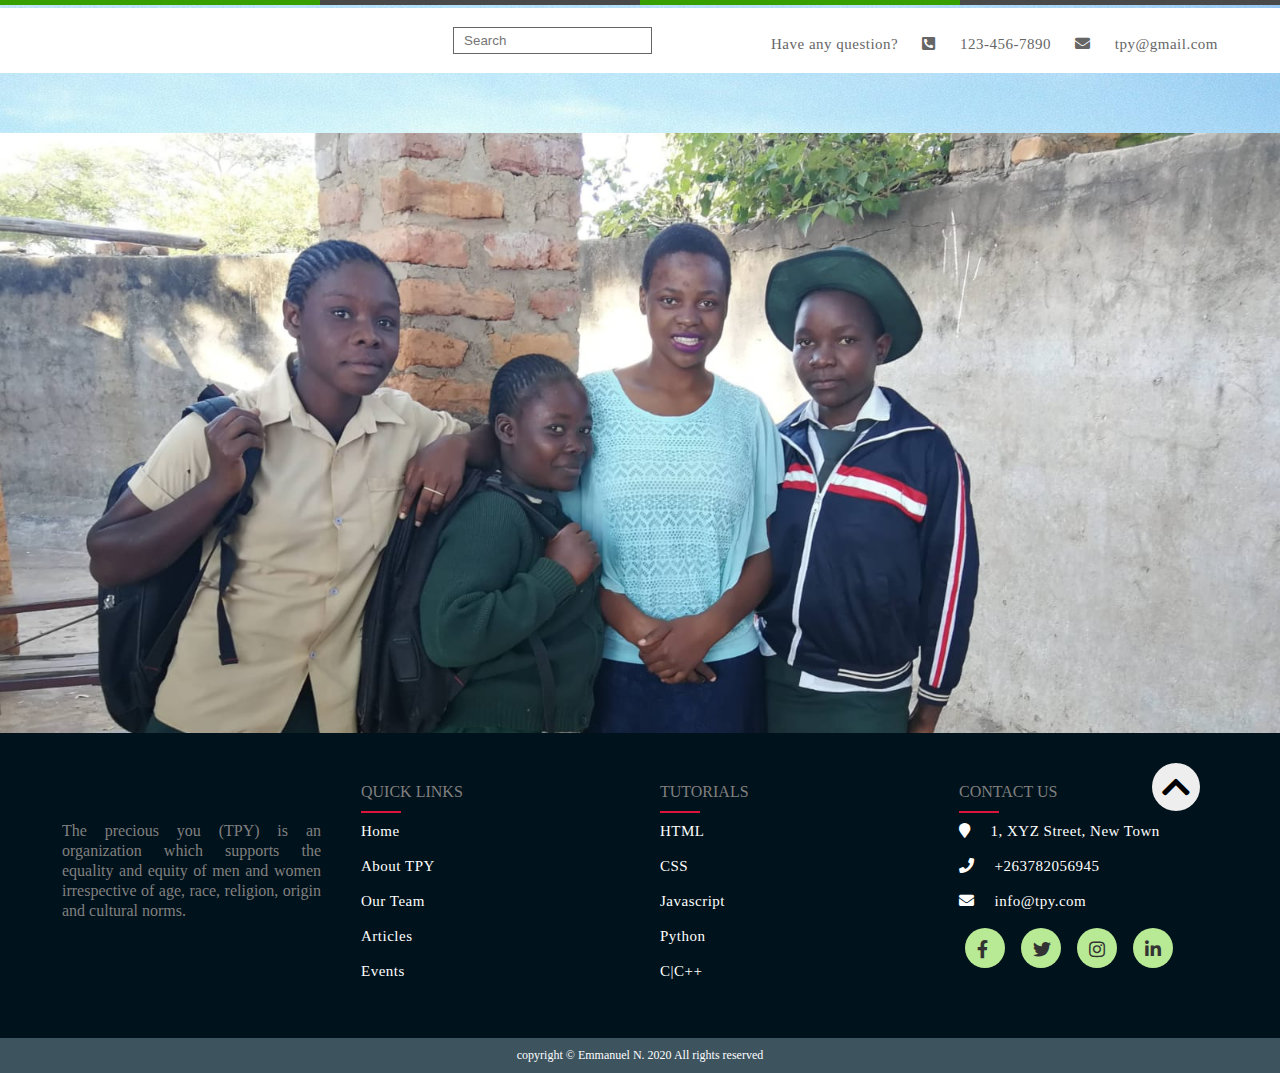
==== index.html @ 87ef8c34 "Add files via upload" ====
<!DOCTYPE html>
<html lang="en" dir="ltr">

<head>
  <meta charset="utf-8">
  <meta name="viewport" content="width=device-width, initial-scale=1.0">
  <meta http-equiv="X-UA-Compatible" content="ie=edge">
  <title>TPY</title>
  <!-- google fonts -->
  <link rel="stylesheet" href="https://fonts.googleapis.com/css?family=Josefin+Sans|Mountains+of+Christmas&display=swap">
  <!-- personal stylesheet -->
  <link rel="stylesheet" href="css/styles.css">
<!-- unknown -->
<link rel="stylesheet" href="https://unpkg.com/aos@next/dist/aos.css" />
<link rel="stylesheet" href="https://use.fontawesome.com/releases/v5.7.2/css/all.css" integrity="sha384-fnmOCqbTlWIlj8LyTjo7mOUStjsKC4pOpQbqyi7RrhN7udi9RwhKkMHpvLbHG9Sr" crossorigin="anonymous">
  <!-- font awesome -->
  <link rel="stylesheet" href="https://use.fontawesome.com/releases/v5.8.1/css/all.css" integrity="sha384-50oBUHEmvpQ+1lW4y57PTFmhCaXp0ML5d60M1M7uH2+nqUivzIebhndOJK28anvf" crossorigin="anonymous">
  <link rel="stylesheet" href="https://cdnjs.cloudflare.com/ajax/libs/font-awesome/5.13.0/css/all.min.css">
</head>

<body>
  <div class="wrapper">
    <header>
      <div class="multi_color_border"></div>
      <div class="top_nav">
        <div class="left">
          <div class="logo">
            <h1 class="brand"><a href="index.html">The<span>Precious</span>You</a></h1>
          </div>
          <div class="search_bar">
            <input type="text" placeholder="Search">
          </div>
        </div>
        <div class="right">
          <ul>
            <li><a href="#">Have any question?</a></li>
            <div class="mobile">
              <li>
                <a href="tel:123-456-7890"> <i class="fas fa-phone-square-alt"></i> 123-456-7890</a></li>
            </div>

            <div class="email">
              <li>
                <a href="mailto:email@example.com"><i class="fas fa-envelope"></i> tpy@gmail.com</a>
              </li>

            </div>
          </ul>
        </div>
      </div>
      <div class="bottom_nav">

        <div class="menu-toggle" id="hamburger">
          <i class="fas fa-bars"></i>
        </div>
        <div class="overlay"></div>
        <div class="container">
          <nav>
            <!-- <h1 class="brand"><a href="index.html">The<span>Precious</span>You</a></h1> -->
            <ul>
              <li><a href="#" class="active-nav-link">Home</a></li>
              <li><a href="about-tpy.html">About TPY</a></li>
              <li><a href="events.html">Events</a></li>
              <li><a href="contact-us.html">Contact</a></li>
              <li><a href="our-team.html">Our Team</a></li>
              <li><a href="blog.html">Blog</a></li>
              <li><a href="#">Articles</a></li>
            </ul>
          </nav>
        </div>

      </div>
    </header>

    <div id="slider">
    		<figure>
    			<img src="images/desk.jpeg">
    			<img src="images/desk2.jpeg">
    			<img src="images/desk.jpeg">
    			<img src="images/desk3.jpeg">
    			<img src="images/desk.jpeg">
    		</figure>
    	</div>


  </div>
  <footer>
    <div class="footer">

      <div class="inner-footer">
        <div class="footer-items">
          <h1 class="brand"><a href="index.html">The<span>Precious</span>You</a></h1>
          <p>The precious you (TPY) is an organization which supports the equality and equity of men and women irrespective of age, race, religion, origin and cultural norms. </p>
        </div>

        <div class="footer-items">
          <h2>Quick Links</h2>
          <div class="border"></div>
          <ul>
            <a href="">
              <li>Home</li>
            </a>
            <a href="">
              <li>About TPY</li>
            </a>
            <a href="">
              <li>Our Team</li>
            </a>
            <a href="">
              <li>Articles</li>
            </a>
            <a href="">
              <li>Events</li>
            </a>
          </ul>
        </div>

        <div class="footer-items">
          <h2>Tutorials</h2>
          <div class="border"></div>
          <ul>
            <a href="">
              <li>HTML</li>
            </a>
            <a href="">
              <li>CSS</li>
            </a>
            <a href="">
              <li>Javascript</li>
            </a>
            <a href="">
              <li>Python</li>
            </a>
            <a href="">
              <li>C|C++</li>
            </a>
          </ul>
        </div>
        <div class="up" id="up">
        <i class="fas fa-chevron-up"></i>
        </div>
        <div class="footer-items">

          <h2>Contact us</h2>
          <div class="border"></div>
          <ul>
            <li><i class="fa fa-map-marker" aria-hidden="true"></i>1, XYZ Street, New Town</li>
            <li><i class="fa fa-phone" aria-hidden="true"></i>+263782056945</li>
            <li><i class="fa fa-envelope" aria-hidden="true"></i>info@tpy.com</li>
          </ul>
          <div class="socialmedia">
            <a href="#"><i class="fab fa-facebook-f"></i></a>
            <a href="#"><i class="fab fa-twitter"></i></a>
            <a href="#"><i class="fab fa-instagram"></i></a>
            <a href="#"><i class="fab fa-linkedin-in"></i></a>
          </div>
        </div>

      </div>
      <div class="footer-bottom">

        copyright &copy; Emmanuel N. 2020 All rights reserved
      </div>
    </div>
  </footer>
  <script src="https://code.jquery.com/jquery-2.2.0.min.js" type="text/javascript"></script>
  <script src="https://maxcdn.bootstrapcdn.com/bootstrap/3.3.6/js/bootstrap.min.js"></script>
  <script src="main.js" charset="utf-8"></script>

</body>

</html>
---- css/styles.css ----
* {
  margin: 0;
  padding: 0;
  /* box-sizing: border-box; */
  list-style: none;
  text-decoration: none;
  /* font-family: "Josefin Sans", sans-serif; */
}

body {
  /* background-image: url(../images/bg4.jpg);
  background-size: cover;
  background-repeat: no-repeat; */
}

.wrapper .multi_color_border {
  width: 100%;
  height: 5px;
  background: linear-gradient(to right, #37a000 0%, #37a000 25%, #494949 25%, #494949 50%, #37a000 50%, #37a000 75%, #494949 75%, #494949 100%);
}

.wrapper .top_nav {
  margin-top: 3px;
  /* width: 100%; */
  height: 65px;
  background: #fff;
  padding: 0 50px;
  display: flex;
  justify-content: space-between;
  align-items: center;
}

.wrapper .top_nav .left {
  display: flex;
  align-items: center;
}

.logo {
  font-size: 26px;
  font-weight: bold;
  color: #494949;
  font-family: "Mountains of Christmas", cursive;
  margin-right: 25px;
}

.logo span {
  color: #37a000;
  font-family: "Mountains of Christmas", cursive;
}

.wrapper .top_nav .left .search_bar input[type="text"] {
  border: 1px solid #666666;
  padding: 5px 10px;
  margin-left: 15px;
  outline: none;
  transition: all 0.5s linear;
}

.wrapper .top_nav .left .search_bar input[type="text"]:focus {
  width: 250px;
}

.wrapper .top_nav .right ul {
  display: flex;
  /* justify-content: space-around; */
}

.wrapper .top_nav .right ul li {
  margin: 0 2px;
}

.wrapper .top_nav .right ul li a {
  display: block;
  padding: 8px 10px;
  color: #666666;
}

/* bottom nav */
a {
  text-decoration: none;
  color: #eee;
}

header {
  width: 100%;
  position: relative;
  overflow: hidden;
  padding-bottom: 15px;
  background-image: url(../images/bg4.jpg);
  background-size: cover;
  background-repeat: no-repeat;
}

.container {
  max-width: 120rem;
  width: 90%;
  margin: 0 auto;
}

.menu-toggle {
  position: fixed;
  top: 2.5rem;
  right: 2.5rem;
  color: #eeeeee;
  font-size: 3rem;
  cursor: pointer;
  z-index: 1000;
  display: none;
}

nav {
  display: flex;
  justify-content: center;
  align-items: center;
  /* text-transform: uppercase; */
  font-size: 1.6rem;
}

.brand {
  /* font-size: 2rem;
	font-weight: 300; */
  transform: translateX(-100rem);
  animation: slideIn .5s forwards;
  font-family: "Mountains of Christmas", cursive;
}

.brand span {
  color: crimson;
  font-family: "Mountains of Christmas", cursive;
}

nav ul {
  display: flex;
}

nav ul li {
  list-style: none;
  transform: translateX(100rem);
  animation: slideIn .5s forwards;
}

nav ul li:nth-child(1) {
  animation-delay: 0s;
}

nav ul li:nth-child(2) {
  animation-delay: .5s;
}

nav ul li:nth-child(3) {
  animation-delay: 1s;
}

nav ul li:nth-child(4) {
  animation-delay: 1.5s;
}

nav ul li:nth-child(5) {
  animation-delay: 2s;
}

nav ul li:nth-child(6) {
  animation-delay: 2.5s;
}

nav ul li:nth-child(7) {
  animation-delay: 3s;
}

nav ul li a {
  padding: 1rem 0;
  margin: 0 3rem;
  position: relative;
  letter-spacing: 2px;
}

nav ul li a:last-child {
  margin-right: 0;
}

nav ul li a::before,
nav ul li a::after {
  content: '';
  position: absolute;
  width: 100%;
  height: 2px;
  background-color: crimson;
  left: 0;
  transform: scaleX(0);
  transition: all .5s;
}

nav ul li a::before {
  top: 0;
  transform-origin: left;
}

.active-nav-link {
  border-bottom: 2px solid #37a000;
}

.active-nav-link a {
  color: #37a000 !important;
}

nav ul li a::after {
  bottom: 0;
  transform-origin: right;
}

.overlay {
  background-color: rgba(0, 0, 0, .95);
  position: fixed;
  right: 0;
  left: 0;
  top: 0;
  bottom: 0;
  transition: opacity 650ms;
  transform: scale(0);
  opacity: 0;
  display: none;
}

nav ul li a:hover::before,
nav ul li a:hover::after {
  transform: scaleX(1);
}

@keyframes slideIn {
  from {}

  to {
    transform: translateX(0);
  }
}

@media screen and (max-width: 700px) {
  .menu-toggle {
    display: block;
  }

  nav {
    padding-top: 0;
    display: none;
    flex-direction: column;
    justify-content: space-evenly;
    align-items: center;
    height: 100vh;
    text-align: center;
  }

  nav ul {
    flex-direction: column;
  }

  nav ul li {
    margin-top: 5rem;
  }

  nav ul li a {
    margin: 0;
    font-size: 2.5rem;
    text-decoration: none;
    list-style: none;
  }

  .tpy {
    font-size: 3rem;
  }

  .brand {
    font-size: 5rem;
  }

  .overlay.menu-open,
  nav.menu-open {
    display: flex;
    transform: scale(1);
    opacity: 1;
  }
}

/* bottom_nav */
.wrapper .bottom_nav ul li a {
  color: #494949;
  letter-spacing: 2px;
  text-transform: uppercase;
  font-size: 12px;
}

.wrapper .banner img {
  width: 100%;
  height: 400px;
}

/* carousel what we have been doing */
#slider {
  overflow: hidden;
  height: 600px;
}

#slider figure {
  position: relative;
  width: 500%;
  margin: 0;
  left: 0;
  animation: 20s slider infinite;
}

#slider figure img {
  width: 20%;
  float: left;
}

@keyframes slider {
  0% {
    left: 0;
  }

  20% {
    left: 0;
  }

  25% {
    left: -100%;
  }

  45% {
    left: -100%;
  }

  50% {
    left: -200%;
  }

  70% {
    left: -200%;
  }

  75% {
    left: -300%;
  }

  95% {
    left: -300%;
  }

  100% {
    left: -400%;
  }
}

/* carousel */
/* ourTeam */
.team-section {
  height: 95vh;
  display: flex;
}

.person {
  flex: 1;
  overflow: hidden;
  cursor: pointer;
  position: relative;
  transition: .6s;
}

.person:hover {
  flex: 4;
}

.person-pic {
  position: absolute;
  height: 100%;
  left: 50%;
  transform: translateX(-50%);
  filter: grayscale(80%);
  transition: .3s;
}

.person:hover .person-pic {
  filter: grayscale(0);
}

.person-info {
  position: absolute;
  bottom: 10px;
  text-align: center;
  width: 100%;
  opacity: 0;
  transition: .2s;
}

.person:hover .person-info {
  opacity: 1;
  bottom: 60px;
  transition-delay: .6s;
}

.person-info h2 {
  font-size: 20px;
  color: #fff;
}

.person-info p {
  color: #b8e994;
  font-style: italic;
  margin-top: 8px;
  margin-bottom: 20px;
}

.socialmedia a {
  display: inline-block;
  width: 40px;
  height: 40px;
  color: #333;
  background-color: #b8e994;
  line-height: 40px;
  border-radius: 50%;
  margin: 0 6px;
  font-size: 18px;
  transition: .3s linear;
}

.socialmedia i {
  padding: 12px;
}

.socialmedia a:hover,
form button:hover {
  color: #b8e994;
  background-color: transparent;
  transform: scale(1.5);
}
/* START OF FOOTER */

footer {
  /* position: fixed; */
  bottom: 0;
  width: 100%;
  background-color: azure;
}

.footer {
  width: 100%;
  background: #00121b;
  display: block;
}

.inner-footer {
  width: 95%;
  margin: auto;
  padding: 30px 10px;
  display: flex;
  flex-wrap: wrap;
  box-sizing: border-box;
  justify-content: center;
}

.footer-items {
  width: 25%;
  padding: 10px 20px;
  box-sizing: border-box;
}

.footer-items h1 {
  padding: 10px 0;
  font-size: 25px;
  color: #fff;
  text-transform: uppercase;
}

.footer-items p {
  color: grey;
  font-size: 16px;
  text-align: justify;
  line-height: 20px;
}

.footer-items h2 {
  margin: 10px 0;
  color: grey;
  font-size: 16px;
  font-weight: lighter;
  text-transform: uppercase;
}

.border {
  height: 2px;
  width: 40px;
  background: crimson;
}

ul {
  list-style: none;
  color: #fff;
  font-size: 15px;
  letter-spacing: 0.5px;
}

ul a {
  text-decoration: none;
  outline: none;
  color: #fff;
  transition: 0.3s;
}

ul a:hover {
  color: crimson;
}

ul li {
  margin: 10px 0;
  height: 25px;
}

li i {
  margin-right: 20px;
}

.footer-bottom {
  padding: 10px;
  background: #3d545f;
  color: #fff;
  font-size: 12px;
  text-align: center;
}
footer .up {
  position: absolute;
  width: 3rem;
  height: 3rem;
  background-color: #eee;
  /* top: -2.5rem; */
  right: 5rem;
  border-radius: 100%;
  display: flex;
  animation: pulse 2s infinite;
  cursor: pointer;
}

.up i {
  color: black;
  font-size: 2rem;
  margin: auto;
}



/* animations */

@keyframes pulse{
0%{
  box-shadow: 0 0 0 0 crimson;
}
70%{
  box-shadow: 0 0 0 1.4rem rgba(253, 87, 191, 0);
}
100%{
  box-shadow: 0 0 0 0 rgba(253, 87, 191, 0.99);
}
}

@media screen and (max-width: 900px) {
  footer {
    position: relative;
    bottom: 0;
  }
}
/* END OF FOOTER */


/* Contact us */
/* container utility */
#fancy-form .container {
  background-image: url(../images/desk.jpeg);
  background-size: cover;
  background-repeat: no-repeat;
  align-content: center;
  width: 80%;
  margin: auto;
  overflow: hidden;
}

/* main div */
.form-sections {
  margin-top: 5rem;
  display: grid;
  grid-gap: 5rem;
  grid-template-columns: repeat(2, 1fr);
}

/* Form-left styling */
.Form-left h1 {
  padding: 0;
  margin: 0;
}

.Form-left h4 {
  padding: 0;
  margin: 0;
  color: rgb(243, 235, 235);
}

.line {
  border-bottom: 2px solid crimson;
  width: 8%;
  margin-left: 0;
}

.Form-left span {
  color: rgb(187, 182, 182);
  font-weight: bold;
}

.Form-left hr {
  width: 25rem;
  margin-left: 0;
  border: 1px solid rgb(53, 52, 52);
}

/* Form Right Styling */
.Form-right h1 {
  padding: 0;
  margin: 0;
}

form {
  padding-top: 2rem;
}

form h5 {
  padding: 0;
  margin: 0;
  color: rgb(228, 218, 218);
}

form input {
  padding: 0.6rem;
  width: 27rem;
  border: none;
  background-color: rgba(136, 133, 133, 0.3);
  color: white;
  border: none;
  outline: none;
}

form textarea {
  padding: 0.6rem;
  width: 27rem;
  border: none;
  background-color: rgba(136, 133, 133, 0.3);
  color: white;
  border: none;
  outline: none;
}

form button {
  display: inline-block;
  color: #333;
  background-color: #b8e994;
  line-height: 30px;
  border-radius: 50px;
  margin: 0 6px;
  font-size: 18px;
  transition: .3s linear;
  width: 9rem;
  padding: 5px;
  text-align: center;
  cursor: pointer;
}

.google-maps {
  padding-left: 20px;
  padding-right: 20px;
  position: relative;
  padding-bottom: 75%; // This is the aspect ratio
  height: 0;
  overflow: hidden;
}

.google-maps iframe {
  position: absolute;
  top: 0;
  left: 0;
  width: 100% !important;
  height: 100% !important;
}

/* media queries */
@media (max-width: 968px) {
  #fancy-form .form-sections {
    display: block;
    width: 100%;
    text-align: left;
  }

  .form-sections .Form-right {
    margin-top: 2rem;
    margin-bottom: 2rem;
  }

  /* socail media icons */
  .fa {
    padding: 8px;
    font-size: 18px;
    width: 30px;
    text-align: center;
    text-decoration: none;
    color: rgb(187, 182, 182);
  }
}

/* Contact us */
/* aboutus */

/* Events TpY */

/* END OF EVENTS */

/* ABOUT TPY */

.separator-type, .title-type, .intro-type, .content-type .intro-type p {
    position: relative;
}
.intro-type .container {
    padding: 107px 0 102px 0 !important;
}
#product-header-section, .intro-type .container {
    padding: 68px 15px 72px !important;
}
.parallax {
    background-attachment: inherit !important;
}
.parallax {
    background-attachment: inherit !important;
    background-repeat: repeat;
    background-size: cover;
    position: absolute;
    top: 0;
    bottom: 0;
    width: 100%;
    z-index: -10;
}

.seo-header, .product-header, .intro-type .container h1.white, .company-heading h1 {
    font-family: 'Raleway', sans-serif;
    font-weight: 100 !important;
    text-transform: capitalize;
    font-size: 65px;
    margin-bottom: 20px;
}
.company-sections h2, .careers-sections h2, .perks-section h2 {
    font-weight: 800;
    font-size: 50px;
}
.company-sections h2, .company-sections h3, .careers-sections h2, .perks-section h2 {
    font-family: 'proxima-nova', sans-serif;
}
.company-sections h3 {
    font-size: 25px;
    font-weight: 700;
    margin: 14px 0;
    font-family: 'proxima-nova', sans-serif;
    text-transform: capitalize;
}
.red-border {
    width: 50%;
    border-bottom: 1px solid #d2282e;
    margin: 0 auto;
    height: 16px;
}
.company-sections p {
    margin-top: 20px;
}
.ct-u-size22 {
    font-size: 18px;
}
.ct-u-fontWeight300 {
    font-weight: 300;
}
.marginTop40 {
    margin-top: 40px !important;
}
.ct-u-paddingBoth100 {
    padding: 10px 15px;
}

.company-sections, .careers-sections, .left-headquarter-section-img, .right-headquarter-section-img {
    text-align: center;
}
.ct-u-paddingBoth100 {
    padding: 10px 15px;
}
.company-sections h2, .careers-sections h2, .perks-section h2 {
    font-weight: 800;
    font-size: 50px;
}
.company-sections h2, .company-sections h3, .careers-sections h2, .perks-section h2 {
    font-family: 'proxima-nova', sans-serif;
}
.slick-slider {
    margin-bottom: 0;
}
.slick-slider {
    position: relative;
    display: block;
    -moz-box-sizing: border-box;
    box-sizing: border-box;
    -webkit-user-select: none;
    -moz-user-select: none;
    -ms-user-select: none;
    user-select: none;
    -webkit-touch-callout: none;
    -khtml-user-select: none;
    -ms-touch-action: pan-y;
    touch-action: pan-y;
    -webkit-tap-highlight-color: transparent;
}
.slick-slider .slick-track, .slick-slider .slick-list {
    -webkit-transform: translate3d(0, 0, 0);
    -moz-transform: translate3d(0, 0, 0);
    -ms-transform: translate3d(0, 0, 0);
    -o-transform: translate3d(0, 0, 0);
    transform: translate3d(0, 0, 0);
}
.slick-list {
    position: relative;
    display: block;
    overflow: hidden;
    margin: 0;
    padding: 0;
}
.slick-track {
    position: relative;
    top: 0;
    left: 0;
    display: block;
}
.slider .item {
    overflow: hidden;
}
.slick-slide {
    display: none;
    float: left;
    height: 100%;
    min-height: 1px;
}
.logos {
    margin-right: -5px;
    margin-left: -5px;
}
ul.logos li {
    cursor: pointer;
}
.logos > li {
    float: left;
    width: 16.66666%;
    padding: 5px;
}
.logos .logos-inner {
    position: relative;
}
.slick-slide img {
    display: inline-block;
}
.logo-image {
    position: relative;
    width: 100%;
}
ul.logos li {
    cursor: pointer;
}
.logos > li {
    float: left;
    width: 16.66666%;
    padding: 5px;
}
.logos .logos-inner {
    position: relative;
}
.slick-slide img {
    display: inline-block;
}
img {
    display: inline-block;
    max-width: 100%;
    vertical-align: middle;
}
/* .fa {
  font-size: 42px;
} */
.btn-solodev-red-reversed {
    background-color: #fff;
    color: #d2282e;
    -webkit-transition: all 0.3s ease;
    transition: all 0.3s ease;
    padding: 12px 35px;
}
.btn, .btn-blk {
    font-size: 18px !Important;
}
a:hover, a:focus {
    text-decoration: none;
}
.ct-u-size19 {
 margin-top: 40px;
}
a:hover {
    color: #000;
}
section.clients-home .clients-logos .client-logos-repeater {
    height: 260px;
    border-right: 1px solid #ccc;
    border-bottom: 1px solid #ccc;
    cursor: pointer;
}

section.clients-home .clients-logos .client-logos-repeater img {
    position: absolute;
    top: 0;
    bottom: 0;
    margin: auto;
    left: 0;
    right: 0;
}
.logo-title {
    position: absolute;
    display: none;
    top: 0;
    left: 0;
    width: 100%;
    height: 100%;
    font-size: 16px;
    font-weight: 700;
    line-height: 16px;
    text-transform: uppercase;
    color: #FFF;
    background-color: #0079c2;
}
.ct-u-paddingBottom100 {
  margin-top: 40px;
}
.culture-section {
  background-size: cover;
  color: #fff;
}



/*services*/
.services-section{
  width: 100%;
    background-color: azure;
}

.inner-width{
  max-width: 1200px;
  margin: auto;
  padding: 0 20px;
}

.services-section h2 strong,
.gallery-section h2 strong{
  color: #6ab04c;
}

.service{
  text-align: center;
  margin: 20px 0;
}

.service-icon{
  width: 60px;
  height: 60px;
  margin: auto;
  background: #ecf6ff;
  border-radius: 50%;
  color: #6ab04c;
  line-height: 60px;
  font-size: 25px;
}

.service-name{
  font-weight: 600;
  font-size: 18px;
  margin: 20px 0;
}

.service-desc{
  max-width: 400px;
  margin: auto;
  color: #333;
  font-size: 17px;
}

.owl-dots{
  text-align: center;
  margin-top: 40px;
}

.owl-dot{
  width: 14px;
  height: 14px;
  background: #808080 !important;
  margin: 0 6px;
  border-radius: 14px;
  outline: none;
  transition: .3s linear;
}

.owl-dot.active{
  width: 36px;
  background: #6ab04c !important;
}

.owl-dot:hover{
  width: 36px;
  background: #6ab04c !important;
}

/* END OF ABOUT */

/* BLOG START */
.containerblog a{
  transition: all .5s;
  text-decoration: none;
  /* color: #fff; */

}
.singleBlog img{
  width: 100%;
  transition: all .5s;
}
.containerblog section{
  padding: 50px 0;
 /* margin-top: 50px; */
  background: rgba(116, 185, 255,0.09);
  text-align: center;
}
.containerblog{
  max-width: 1200px;
  width: 100%;
  margin: 0 auto;
}
main{
  display: grid;
  grid-template-columns: repeat(4, 1fr);
  grid-gap: 30px;
  margin: 30px 15px 0px 15px;
}
.header{
  width: 70%;
  margin: 0 auto;
}
.header h1{
  margin: 0;
  font-size: 50px;
  color: rgba(52, 73, 94,1.0);
  font-weight: 500;
}
.singleBlog{
  position: relative;
  overflow: hidden;
  max-height: 580px;
  height: 100%;
  box-sizing: border-box;
  box-shadow: 0 2px 10px #ccc;
  transition: all .5s;
}
.singleBlog:hover{
  box-shadow: 0 2px 13px #ccc;
  transition: all .5s;
}
.singleBlog:hover img{
  transform: scale(1.1);
  transition: all .4s;
}
.blogContent{
  position: absolute;
  left: 0;
  bottom: -45px;
  width: 100%;
  color: #fff;
  padding: 10px 5px;
  background: linear-gradient(45deg, rgba(21,82,153,1) 0%,rgba(144,192,229,.4) 100%);
  transition: all .5s;
}
.singleBlog:hover .blogContent{
  bottom: 0;
  transition: all .5s;
}

.blogContent h3{
  font-size: 20px;
  font-weight: 500;
  margin: 0;
}
.blogContent h3 span{
  display: block;
  font-size: 60%;
  margin-top: 5px;
  font-weight: 600;
  color: rgba(52, 73, 94,1.0)
}

.blogContent a{
  font-size: 14px;
  font-weight: 500;
}
.blogContent .btn{
  display: inline-block;
  padding: 5px 10px;
  border: 1px solid #fff;
  border-radius: 3px;
  font-weight: 400;
}
.blogContent .btn:hover{
  background: rgba(52, 152, 219,1.0);
  transition: all .5s;
  text-decoration: none;
}
.blogContent a:hover{
  text-decoration: underline;
}



@media (max-width:992px) {
  main{
    grid-template-columns: repeat(3, 1fr);
  grid-gap: 20px;
  }
}
@media (max-width:767px) {
  main{
    grid-template-columns: repeat(2, 1fr);
  grid-gap: 15px;
  }
  .header{
    width: 95%;
  }
  .blogContent{
    bottom: 0;
  }
}
@media (max-width:500px) {

    main{
      grid-template-columns: repeat(1, 1fr);
    }
}
/* END OF BLOG */
.body{
  padding: 20px;
  max-width: 440px;
  background-color: azure;
  color: black;
}
/* ABOUT gallery */
.gallery-section{
  width: 100%;
  padding: 60px 0;
  background: #f1f1f1;
}
.gallery-intro{
  padding-bottom: 20px;
}
/* .inner-width{
  width: 100%;
  max-width: 1200px;
  margin: auto;
  padding: 0 20px;
} */

.gallery-section .gallery{
  display: flex;
  flex-wrap: wrap-reverse;
  justify-content: center;
}

.gallery-section .image{
  flex: 25%;
  overflow: hidden;
  cursor: pointer;
}

.gallery-section .image img{
  width: 100%;
  height: 100%;
  transition: 0.4s;
}

.gallery-section .image:hover img{
  transform: scale(1.4) rotate(15deg);
}

@media screen and (max-width:960px) {
  .gallery-section .image{
    flex: 33.33%;
  }
}

@media screen and (max-width:768px) {
  .gallery-section .image{
    flex: 50%;
  }
}

@media screen and (max-width:480px) {
  .gallery-section .image{
    flex: 100%;
  }
}
.about-heading{
  padding-top: 50PX;
  text-align: center;
  text-transform: uppercase;
  line-height: 0;
  margin-bottom: 4rem;
}
.about-heading h1{
  color: #6ab04c;
  font-size: 10rem;
  opacity: .3;
}
.about-heading h6{
  font-size: 2rem;
  font-weight: 300;
}

/* ABOUT GALLERY */
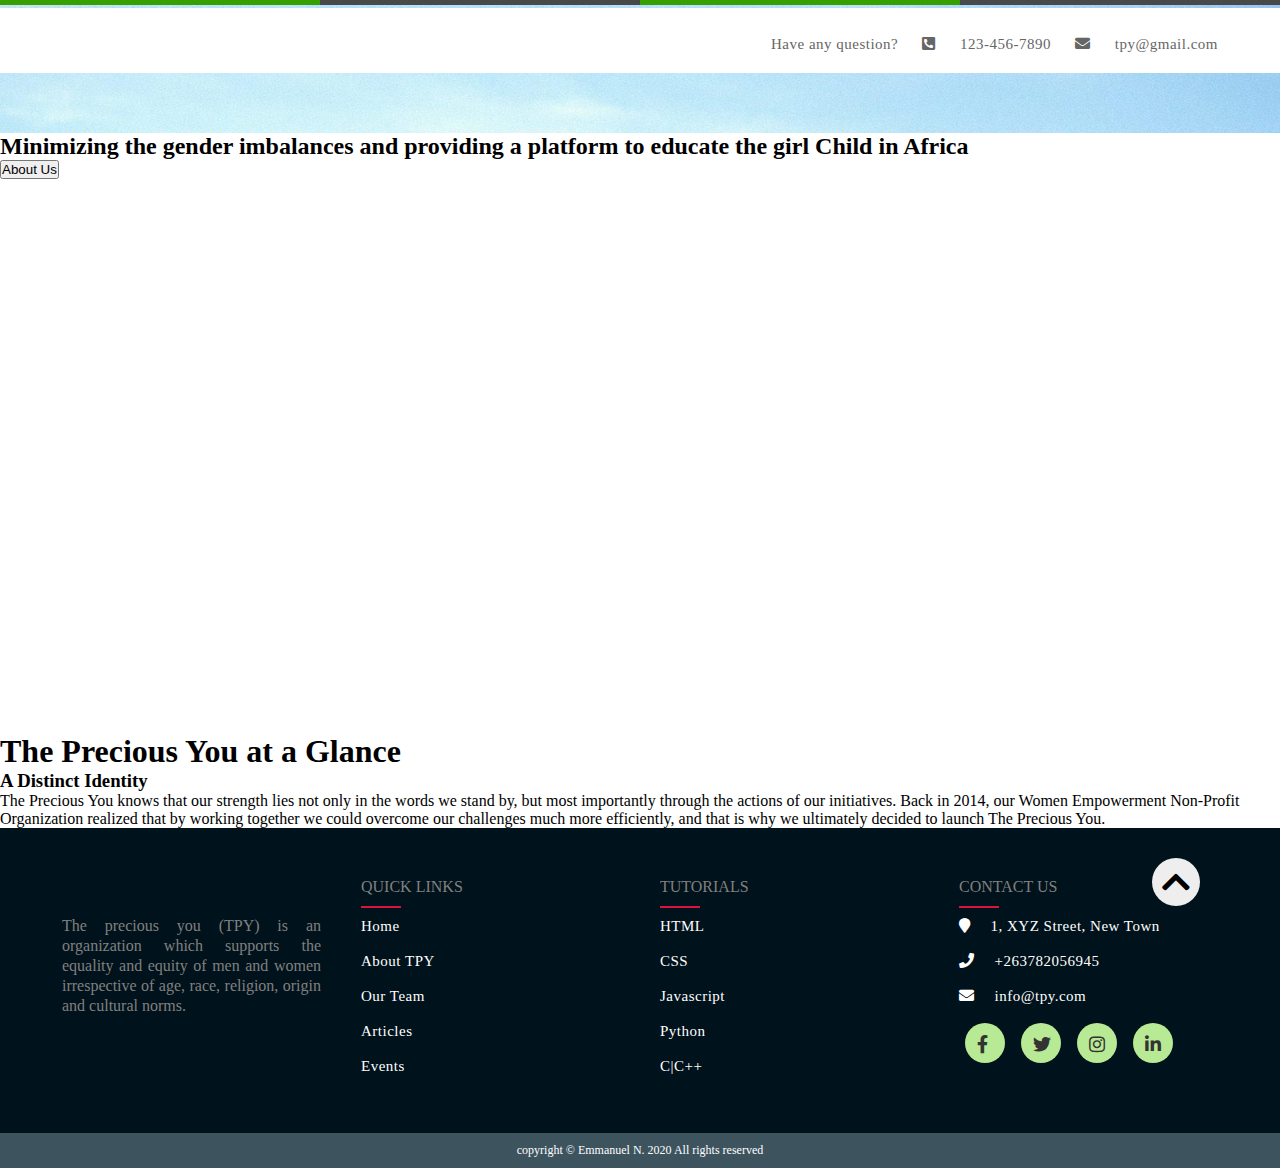
==== commit 5e16e9de: "Update index.html" ====
--- a/index.html
+++ b/index.html
@@ -10,9 +10,9 @@
   <link rel="stylesheet" href="https://fonts.googleapis.com/css?family=Josefin+Sans|Mountains+of+Christmas&display=swap">
   <!-- personal stylesheet -->
   <link rel="stylesheet" href="css/styles.css">
-<!-- unknown -->
-<link rel="stylesheet" href="https://unpkg.com/aos@next/dist/aos.css" />
-<link rel="stylesheet" href="https://use.fontawesome.com/releases/v5.7.2/css/all.css" integrity="sha384-fnmOCqbTlWIlj8LyTjo7mOUStjsKC4pOpQbqyi7RrhN7udi9RwhKkMHpvLbHG9Sr" crossorigin="anonymous">
+  <!-- unknown -->
+  <link rel="stylesheet" href="https://unpkg.com/aos@next/dist/aos.css" />
+  <link rel="stylesheet" href="https://use.fontawesome.com/releases/v5.7.2/css/all.css" integrity="sha384-fnmOCqbTlWIlj8LyTjo7mOUStjsKC4pOpQbqyi7RrhN7udi9RwhKkMHpvLbHG9Sr" crossorigin="anonymous">
   <!-- font awesome -->
   <link rel="stylesheet" href="https://use.fontawesome.com/releases/v5.8.1/css/all.css" integrity="sha384-50oBUHEmvpQ+1lW4y57PTFmhCaXp0ML5d60M1M7uH2+nqUivzIebhndOJK28anvf" crossorigin="anonymous">
   <link rel="stylesheet" href="https://cdnjs.cloudflare.com/ajax/libs/font-awesome/5.13.0/css/all.min.css">
@@ -28,7 +28,10 @@
             <h1 class="brand"><a href="index.html">The<span>Precious</span>You</a></h1>
           </div>
           <div class="search_bar">
-            <input type="text" placeholder="Search">
+            <a class="nav-btn-container" href="#">
+              <img class="search-btn" src="images/search-icon.svg" alt="" />
+              <!-- <img class="close-btn" src="images/close-icon.svg" alt="" /> -->
+            </a>
           </div>
         </div>
         <div class="right">
@@ -72,18 +75,45 @@
       </div>
     </header>
 
-    <div id="slider">
-    		<figure>
-    			<img src="images/desk.jpeg">
-    			<img src="images/desk2.jpeg">
-    			<img src="images/desk.jpeg">
-    			<img src="images/desk3.jpeg">
-    			<img src="images/desk.jpeg">
-    		</figure>
-    	</div>
+    <div class="slider-container" id="slider">
+      <div class="outer">
+        <div class="details">
+          <h2>
+            Minimizing the gender imbalances and providing a platform to educate the girl Child in Africa </h2>
+        </div>
+        <div class="abt-btn">
+          <a href="about-tpy.html"><button class="abt-btn">About Us</button></a>
+
+        </div>
+      </div>
+
+
+
+    </div>
+
+    <div class="flex-container">
+      <div class="row">
+        <div class="column2 developer ">
+          <div class="split-text">
+            <h1>The Precious You at a Glance</h1>
+            <h3>A Distinct Identity</h3>
+
+            <p>The Precious You knows that our strength lies not only in the words we stand by, but most importantly through the actions of our initiatives. Back in 2014, our Women Empowerment Non-Profit Organization realized that by working together
+              we
+              could overcome our challenges much more efficiently, and that is why we ultimately decided to launch The Precious You.</p>
+          </div>
+        </div>
+        <div class="column photographer">
+          
+        </div>
+
+      </div>
+
+    </div>
 
 
   </div>
+
   <footer>
     <div class="footer">
 
@@ -137,7 +167,7 @@
           </ul>
         </div>
         <div class="up" id="up">
-        <i class="fas fa-chevron-up"></i>
+          <i class="fas fa-chevron-up"></i>
         </div>
         <div class="footer-items">
 
@@ -166,6 +196,16 @@
   <script src="https://code.jquery.com/jquery-2.2.0.min.js" type="text/javascript"></script>
   <script src="https://maxcdn.bootstrapcdn.com/bootstrap/3.3.6/js/bootstrap.min.js"></script>
   <script src="main.js" charset="utf-8"></script>
+  <script>
+    function openForm() {
+      document.getElementById("myForm").style.display = "block";
+    }
+
+    function closeForm() {
+      document.getElementById("myForm").style.display = "none";
+    }
+  </script>
+
 
 </body>
 
--- a/css/styles.css
+++ b/css/styles.css
@@ -139,7 +139,7 @@
   animation: slideIn .5s forwards;
 }
 
-nav ul li:nth-child(1) {
+/* nav ul li:nth-child(1) {
   animation-delay: 0s;
 }
 
@@ -166,7 +166,7 @@
 nav ul li:nth-child(7) {
   animation-delay: 3s;
 }
-
+ */
 nav ul li a {
   padding: 1rem 0;
   margin: 0 3rem;
